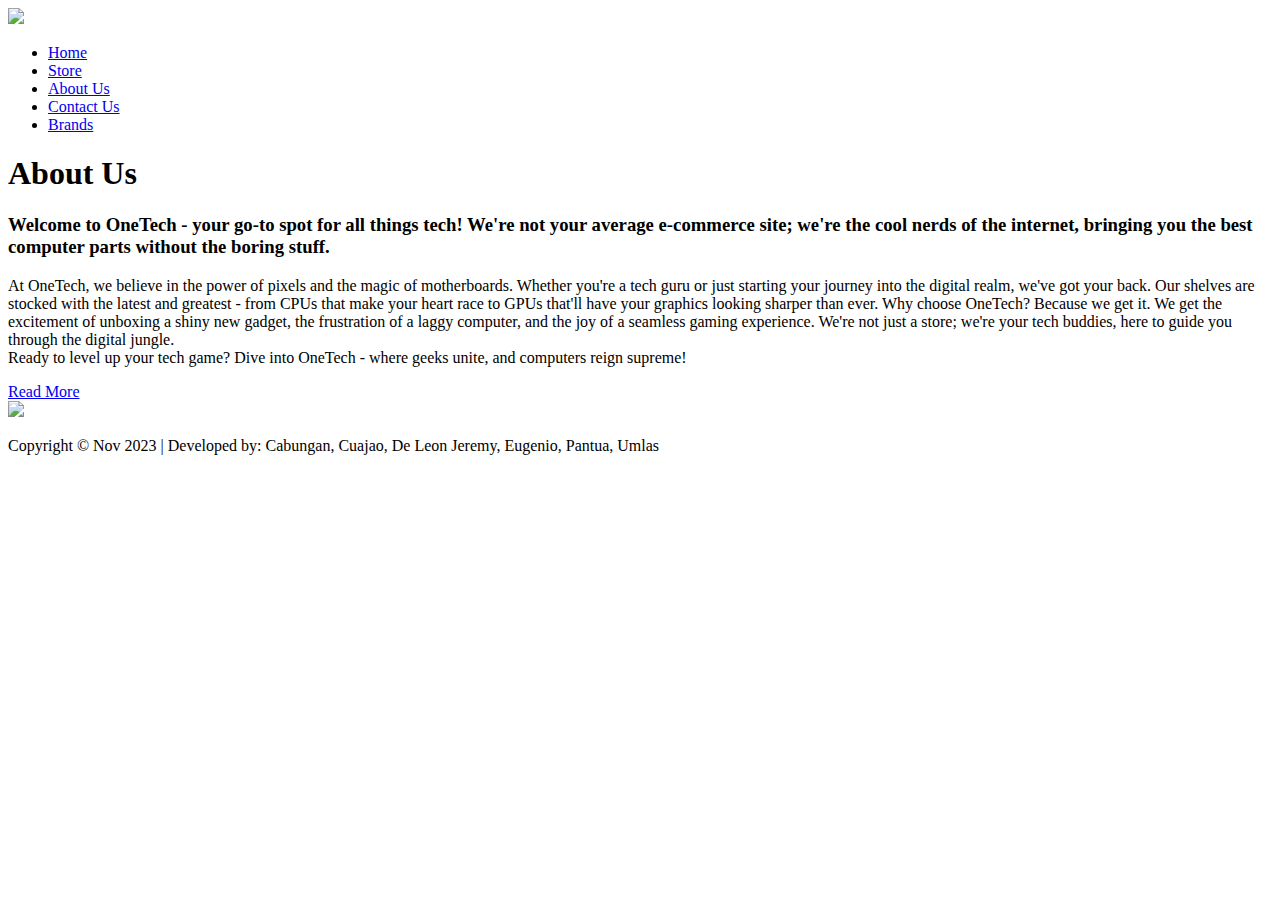
==== about-us.html @ b89e29d1 "Add files via upload" ====
<!DOCTYPE html>
<html lang="en">
<head>
    <title>About Us | OneTech</title>
    <meta charset="UTF-8">
    <meta name="viewport" content="width=device-width, initial-scale=1.0">
    <link rel="stylesheet" type="text/css" href="/css/aboutstyle.css">
</head>
<body>

<!-- Navigation Bar -->
    <div class="topnav">
        <header class="header">
            <img class="nav-img" src="/img/logo.png">
                <nav class="navbar">
                    <ul class="nav-links">
                        <li> <a href="index.html"> Home </a></li>
                        <li> <a href="store.html"> Store </a></li>
                        <li> <a href="about-us.html"> About Us </a></li>
                        <li> <a href="contact.html"> Contact Us </a></li>
                        <li> <a href="brands.html"> Brands </a></li>
                    </ul>    
                </nav>
        </header>
    </div>
<!-- End -->

<!-- About Us Section -->
    <div class="hero">
        <div class="container">
            <div class="article">
                <div class="title">
                    <h1>About Us</h1>
                </div>
                    <div class="content">
                        <h3>
                            Welcome to OneTech - your go-to spot for all things tech! We're not your average e-commerce site; we're the cool nerds of the internet, bringing you the best computer parts without the boring stuff.
                        </h3>
                        <p>
                            At OneTech, we believe in the power of pixels and the magic of motherboards. Whether you're a tech guru or just starting your journey into the digital realm, we've got your back. Our shelves are stocked with the latest and greatest - from CPUs that make your heart race to GPUs that'll have your graphics looking sharper than ever.
                            Why choose OneTech? Because we get it. We get the excitement of unboxing a shiny new gadget, the frustration of a laggy computer, and the joy of a seamless gaming experience. We're not just a store; we're your tech buddies, here to guide you through the digital jungle.
                            <br>
                            Ready to level up your tech game? Dive into OneTech - where geeks unite, and computers reign supreme!
                        </p>
                        <div class="button">
                            <a href="ourteam.html">Read More</a>
                        </div>
                    </div>
            </div>
            
            <div class="image-section">
                <img src="/img/about-background.jpg">
            </div>
        </div>
    </div>
<!-- End -->


<!-- Footer -->
    <footer class="page-footer">
        <p>Copyright &copy; <span id="date"></span>
        <span class="footer-logo">Nov 2023 | Developed by: Cabungan, Cuajao, De Leon Jeremy, Eugenio, Pantua, Umlas</span>
    </p>
    </footer>
<!-- End -->

</body>
</html>
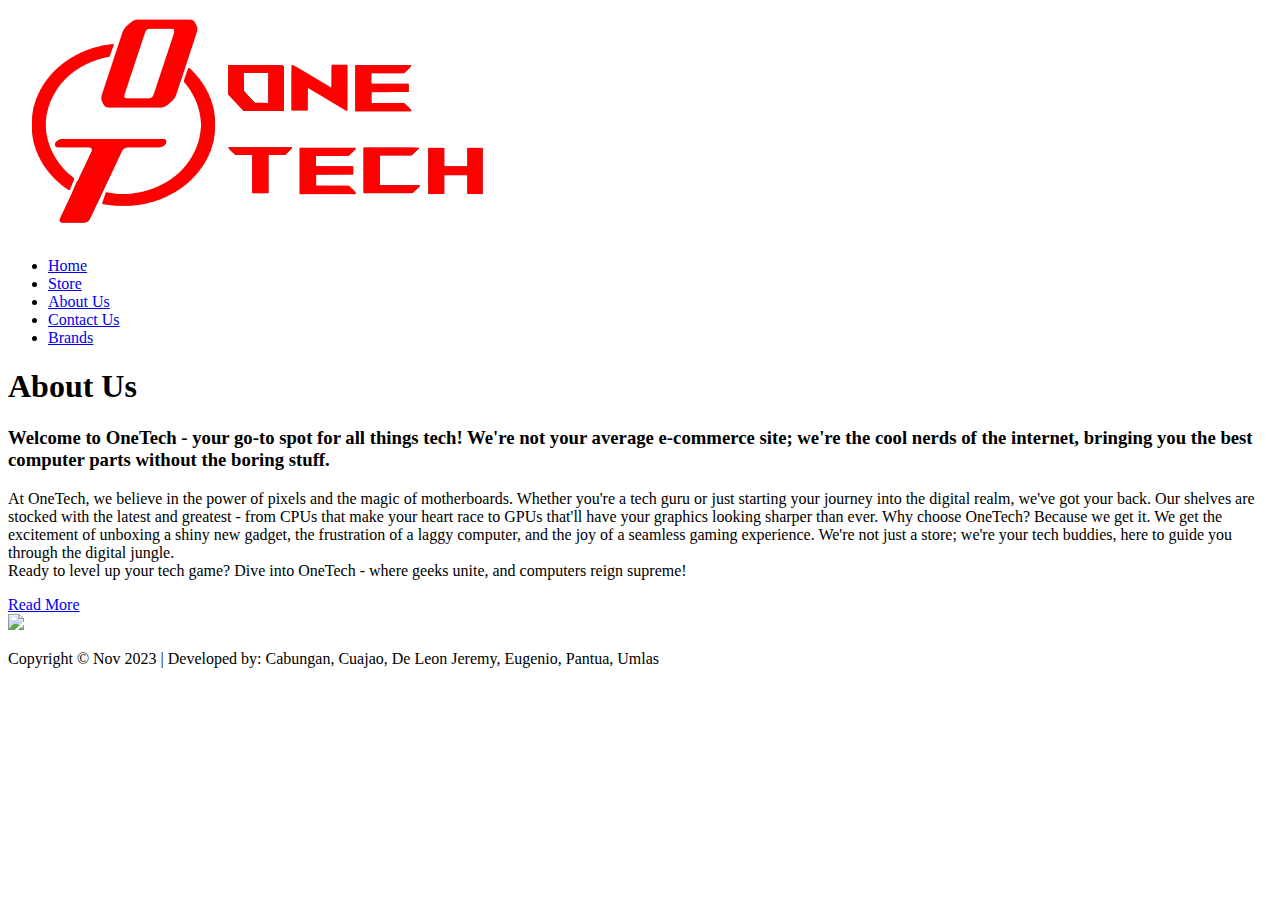
==== commit e9077d0a: "Update about-us.html" ====
--- a/about-us.html
+++ b/about-us.html
@@ -4,14 +4,14 @@
     <title>About Us | OneTech</title>
     <meta charset="UTF-8">
     <meta name="viewport" content="width=device-width, initial-scale=1.0">
-    <link rel="stylesheet" type="text/css" href="/css/aboutstyle.css">
+    <link rel="stylesheet" type="text/css" href="aboutstyle.css">
 </head>
 <body>
 
 <!-- Navigation Bar -->
     <div class="topnav">
         <header class="header">
-            <img class="nav-img" src="/img/logo.png">
+            <img class="nav-img" src="img/logo.png">
                 <nav class="navbar">
                     <ul class="nav-links">
                         <li> <a href="index.html"> Home </a></li>
@@ -49,7 +49,7 @@
             </div>
             
             <div class="image-section">
-                <img src="/img/about-background.jpg">
+                <img src="img/about-background.jpg">
             </div>
         </div>
     </div>
@@ -65,4 +65,4 @@
 <!-- End -->
 
 </body>
-</html>+</html>
